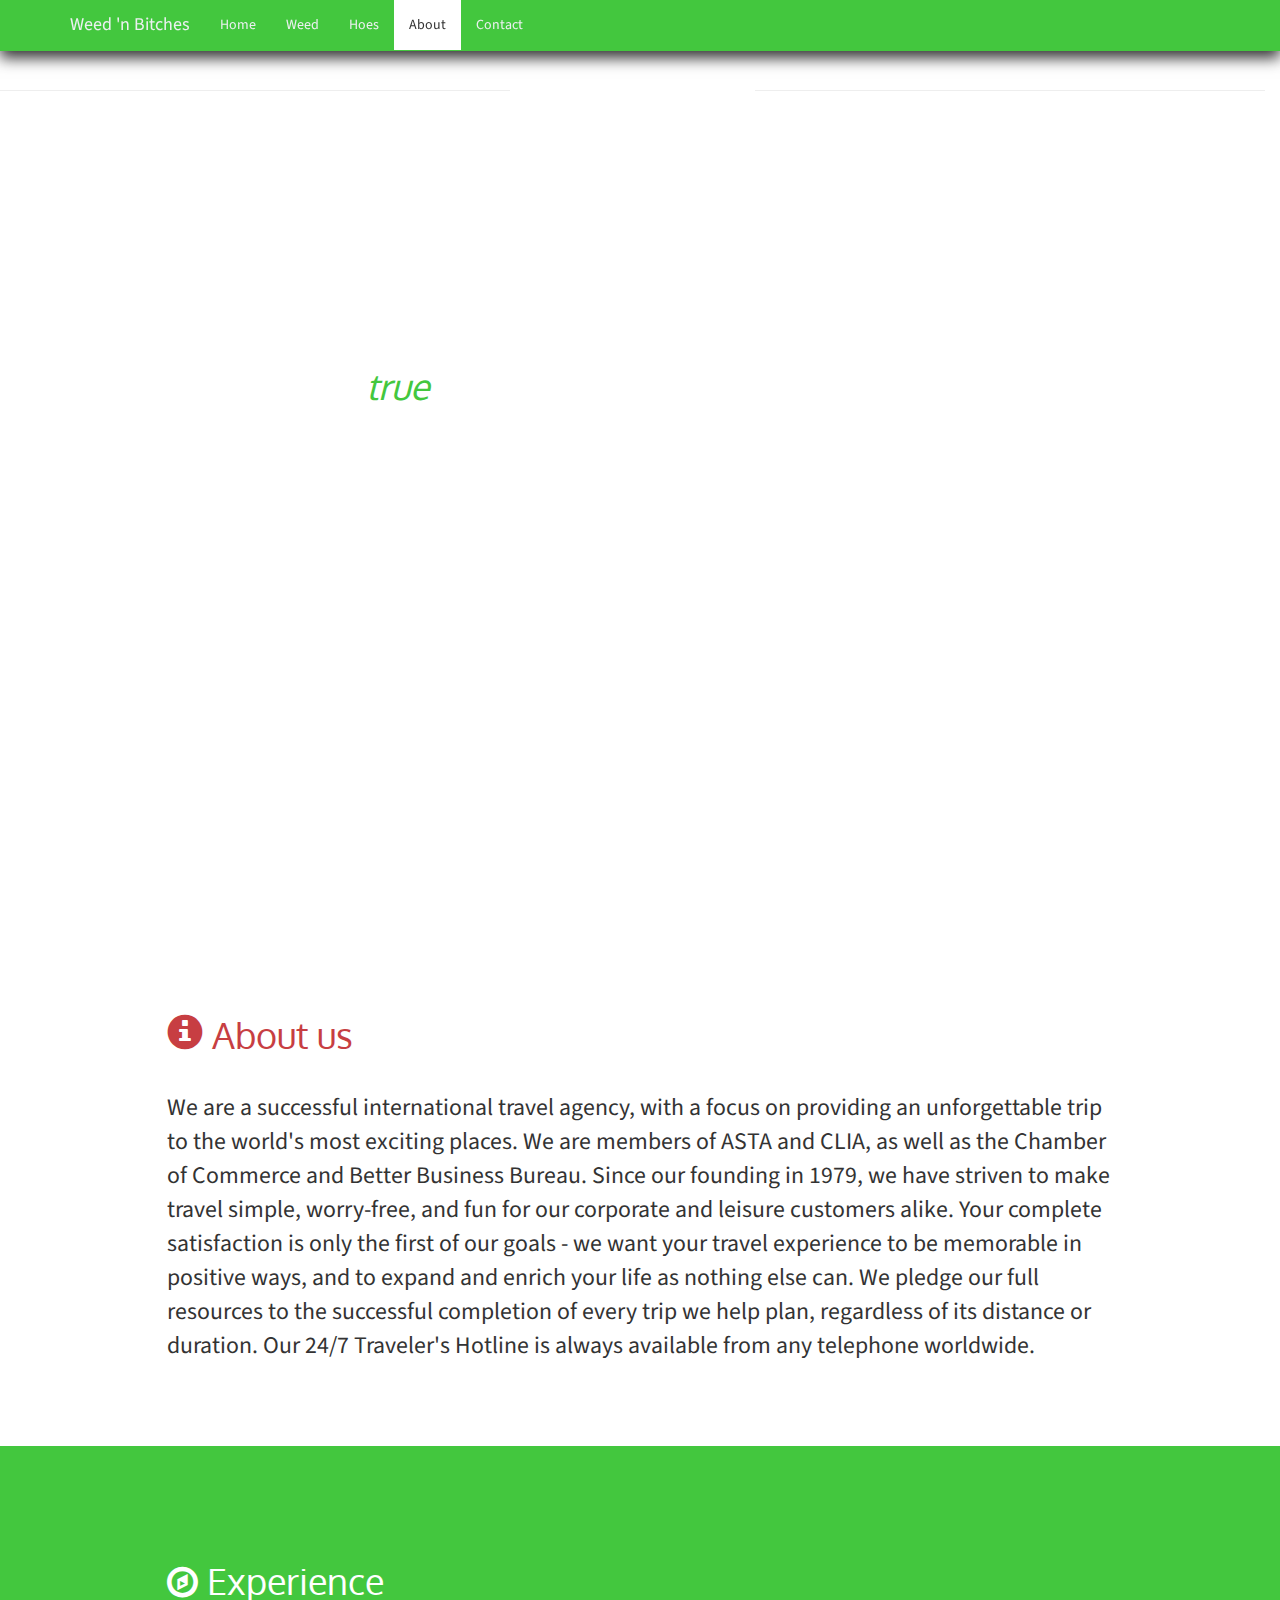
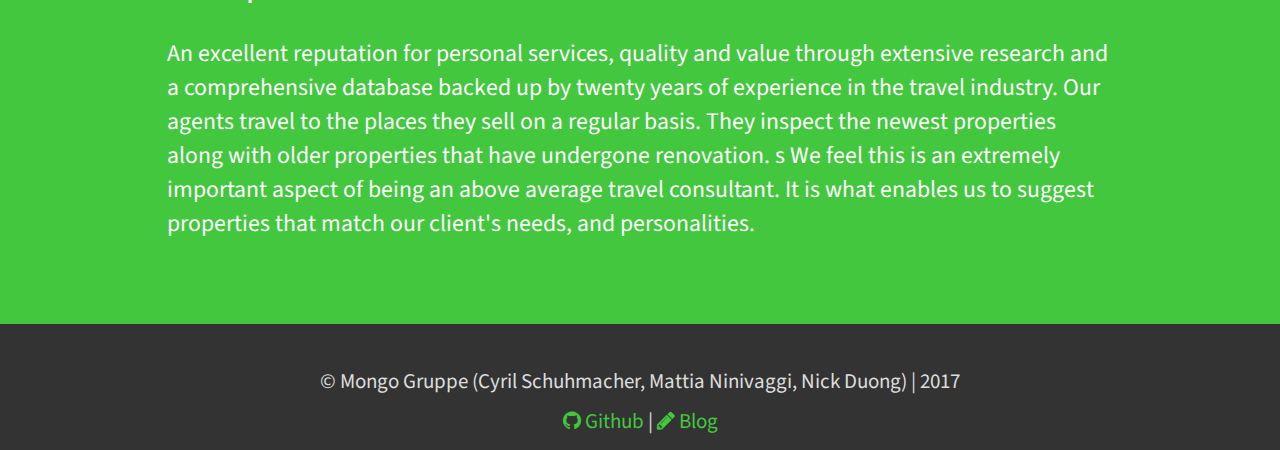
==== about.html @ 85d9b214 "min shit" ====
<!DOCYTPE html>
<html>

<head>
<meta charset="utf-8" />
<title>Weed 'n Bitches</title>
<link href="https://fonts.googleapis.com/css?family=Source+Sans+Pro"
	rel="stylesheet">
<link href="https://fonts.googleapis.com/css?family=Oxygen"
	rel="stylesheet">
<link rel="stylesheet" href="node_modules/normalize.css/normalize.css" />
<script src="http://code.jquery.com/jquery-3.2.1.js"
	integrity="sha256-DZAnKJ/6XZ9si04Hgrsxu/8s717jcIzLy3oi35EouyE="
	crossorigin="anonymous"></script>
<link rel="stylesheet"
	href="https://maxcdn.bootstrapcdn.com/bootstrap/3.3.7/css/bootstrap.min.css">
<script
	src="https://maxcdn.bootstrapcdn.com/bootstrap/3.3.7/js/bootstrap.min.js"></script>
<script src="https://apis.google.com/js/client:plusone.js"
	type="text/javascript"></script>
</script>
<link rel="stylesheet" href="css/style.css" />

<link rel="stylesheet" href="css/fonts.css" />
<link rel="stylesheet" href="css/buttons.css" />
<link rel="stylesheet"
	href="https://maxcdn.bootstrapcdn.com/font-awesome/4.7.0/css/font-awesome.min.css" />
<link rel="stylesheet" href="css/navbar.css" />
<link rel="stylesheet" href="css/mobile.css" />
</head>

<body>
	<div class="navbar navbar-default navbar-fixed-top">
		<div class="container">
			<div class="navbar-header">
				<button type="button" class="navbar-toggle" data-toggle="collapse"
					data-target=".navbar-collapse">
					<span class="icon-bar"></span> <span class="icon-bar"></span> <span
						class="icon-bar"></span>
				</button>
				<a class="navbar-brand" href="#">Weed 'n Bitches</a>
			</div>
			<div class="collapse navbar-collapse">
				<ul class="nav navbar-nav">
					<li><a href="index.html">Home</a></li>
					<li><a href="weed.html">Weed</a></li>
					<li><a href="hoes.html">Hoes</a></li>
					<li class="active"><a href="about.html">About</a></li>
					<li><a href="contact.html">Contact</a></li>
				</ul>
			</div>
			<!--/.nav-collapse -->
		</div>
	</div>
	<div class="wide" id="wideAbout">
		<div class="row">
			<div class="col-xs-5 line">
				<hr>
			</div>
			<div class="col-xs-2 logo">Weed 'n Bitches</div>
			<div class="col-xs-5 line">
				<hr>
			</div>
		</div>
		<div class="row" id="intro">
			<div class="col-md-4">
				<h1 class="text-white">
					Amsterdam, a place where dreams come <em>true</em>
				</h1>
				<h2 class="text-white">Get high out of your mind</h2>
			</div>
		</div>
	</div>

	<div class="container-fluid" id="jimminy">
		<div id="about" class="row">
			<div class="text-left">
				<h1 class="text-primary">
					<i class="glyphicon glyphicon-info-sign" aria-hidden="true"></i>
					About us
				</h1>
				<div id="abouttext"></div>
				<p>We are a successful international travel agency, with a focus
					on providing an unforgettable trip to the world's most exciting
					places. We are members of ASTA and CLIA, as well as the Chamber of
					Commerce and Better Business Bureau. Since our founding in 1979, we
					have striven to make travel simple, worry-free, and fun for our
					corporate and leisure customers alike. Your complete satisfaction
					is only the first of our goals - we want your travel experience to
					be memorable in positive ways, and to expand and enrich your life
					as nothing else can. We pledge our full resources to the successful
					completion of every trip we help plan, regardless of its distance
					or duration. Our 24/7 Traveler's Hotline is always available from
					any telephone worldwide.</p>
			</div>
		</div>
		<div id="howtouse" class="row">
			<div class="text-left">
				<h1>
					<i class="fa fa-compass" aria-hidden="true"></i> Experience
				</h1>
				<p>An excellent reputation for personal services, quality and
					value through extensive research and a comprehensive database
					backed up by twenty years of experience in the travel industry. Our
					agents travel to the places they sell on a regular basis. They
					inspect the newest properties along with older properties that have
					undergone renovation. s We feel this is an extremely important
					aspect of being an above average travel consultant. It is what
					enables us to suggest properties that match our client's needs, and
					personalities.</p>
			</div>
		</div>
		<div class="text-center row" id="use">
			<div>
				<h1 class="text-primary">
					<i class="fa fa-check" aria-hidden="true"></i> Let's do this!
				</h1>
				<div id="buttons">
					<label> <input id="query" type="text" />
						<button id="search-button" class="btn-geckoboard"
							onclick="keyWordsearch()">Search</button>
					</label>
					<div id="container">
						<h1>Search Results</h1>
						<ul id="results"></ul>
					</div>
				</div>
			</div>
		</div>
	</div>
	<footer>
		<div class="container text-center">
			<p>&copy; Mongo Gruppe (Cyril Schuhmacher, Mattia Ninivaggi, Nick
				Duong) | 2017</p>
			<p>
				<a href="https://github.com/ninijay"><i class="fa fa-github"
					aria-hidden="true"></i> Github</a> | <a href="https://tech-brew.net/"><i
					class="fa fa-pencil" aria-hidden="true"></i> Blog</a>
			</p>
		</div>
	</footer>
</body>

</html>
---- css/style.css ----
body {
  background: url(/img/cream_dust.png) repeat 0 0;
}

body,html {
    height: 100%;
  }
  
  body {
    padding-top: 50px;
    hyphens: auto;
  }
  
  .wide {
    min-width:100%;
    height:100%;
    height:calc(100% - 1px);
    background: url('https://images.unsplash.com/photo-1468436385273-8abca6dfd8d3?dpr=1&auto=format&fit=crop&w=1000&q=80&cs=tinysrgb&ixid=dW5zcGxhc2guY29tOzs7Ozs%3D') no-repeat center center fixed;
     /*url('https://c.stocksy.com/a/RcN300/z0/805779.jpg');*/
     -webkit-background-size: cover;
     -moz-background-size: cover;
     -o-background-size: cover;
     background-size: cover;
  }
  
  #wideAbout {
  	background: url('./img/office_building2.jpg') no-repeat center center fixed;
  	-webkit-background-size: cover;
     -moz-background-size: cover;
     -o-background-size: cover;
     background-size: cover;
  }
  
  .wide img {
    width:100%;
  }
  
  .logo {
    color:#fff;
    font-weight:800;
    font-size:14pt;
    padding:25px;
    text-align:center;
  }
  
  .line {
    padding-top:20px;
    white-space:no-wrap;
    overflow:hidden;
    text-align:center;
  }
  
  .wide .row {
    margin-right:0;
  }

  .text-white {
    color:white;
  }

  #intro {
    padding: 10em;
    background: rgba(255, 255, 255, 0.15)
  }

#intro em {
  color:#43c73e;
}

#howtouse {
  background-color:#43c73e;
}

#howtouse h1, #howtouse p {
  color: white;
  
}


#jimminy > div {
  padding: 7em;
  padding-top: 4em;
  padding-bottom: 2em;
}

#jimminy > div {
  font-size: 1.7em;
}

#jimminy p {
  margin-bottom: 1.5em;
}

#jimminy h1 {
  margin-bottom: 1em;
}

#jimminy .container {
  padding: 0;
}

footer {
  color: #ddd;
  background-color: #333;
  height: 6em;
  padding-top:2em;
  font-size: 1.5em;
  display:block;
 
}

footer a {
  color: #43c73e;
  -moz-transition: all .3s ease-in;
  -o-transition: all .3s ease-in;
  -webkit-transition: all .3s ease-in;
  transition: all .3s ease-in;
}

footer a:hover {
  color:white;
}

#use {
  display: none;
}
---- css/fonts.css ----
body{
    font-family: 'Source Sans Pro', sans-serif;
}

h1, h2, h3, h4, h5 {
    font-family: 'Oxygen', sans-serif;
}

.text-primary {
    color: #c73e42;
}

a {
    text-decoration: none;
}

a:hover {
    text-decoration: none;
}
---- css/buttons.css ----
.btn-geckoboard {
	background: rgb(41,153,153);
	background-image: none;
	border:none;
	color: #fff;
	letter-spacing: 1px;
	font-weight: 600;
	text-decoration: none ! important;
	text-shadow: none;
	text-transform: uppercase;
	transition: all 0.3s ease-in-out 0s;		
	-webkit-transition: all 0.3s ease-in-out 0s;		
}
.btn-geckoboard:hover {
	background: #333;
	color: #fff;
}
---- css/navbar.css ----
.navbar-default {
    background-color: #43c73e;
    border-color: #43c73e;
    box-shadow: 0em 0.5em 1em #333;
  }
  .navbar-default .navbar-brand {
    color: #ecf0f1;
  }
  .navbar-default .navbar-brand:hover,
  .navbar-default .navbar-brand:focus {
    color: #333333;
  }
  .navbar-default .navbar-text {
    color: #ecf0f1;
  }

  .navbar-default .navbar-nav > li > a {
    color: #ecf0f1;
  }
  .navbar-default .navbar-nav > li > a:hover,
  .navbar-default .navbar-nav > li > a:focus {
    color: #333333;
  }
  .navbar-default .navbar-nav > .active > a,
  .navbar-default .navbar-nav > .active > a:hover,
  .navbar-default .navbar-nav > .active > a:focus {
    color: #333333;
    background-color: #ffffff;
  }
  .navbar-default .navbar-nav > .open > a,
  .navbar-default .navbar-nav > .open > a:hover,
  .navbar-default .navbar-nav > .open > a:focus {
    color: #333333;
    background-color: #ffffff;
  }
  .navbar-default .navbar-toggle {
    border-color: #ffffff;
  }
  .navbar-default .navbar-toggle:hover,
  .navbar-default .navbar-toggle:focus {
    background-color: #ffffff;
  }
  .navbar-default .navbar-toggle .icon-bar {
    background-color: #ecf0f1;
  }
  .navbar-default .navbar-collapse,
  .navbar-default .navbar-form {
    border-color: #ecf0f1;
  }
  .navbar-default .navbar-link {
    color: #ecf0f1;
  }
  .navbar-default .navbar-link:hover {
    color: #333333;
  }
  
  @media (max-width: 767px) {
    .navbar-default .navbar-nav .open .dropdown-menu > li > a {
      color: #ecf0f1;
    }
    .navbar-default .navbar-nav .open .dropdown-menu > li > a:hover,
    .navbar-default .navbar-nav .open .dropdown-menu > li > a:focus {
      color: #333333;
    }
    .navbar-default .navbar-nav .open .dropdown-menu > .active > a,
    .navbar-default .navbar-nav .open .dropdown-menu > .active > a:hover,
    .navbar-default .navbar-nav .open .dropdown-menu > .active > a:focus {
      color: #333333;
      background-color: #ffffff;
    }
  }
---- css/mobile.css ----
@media (max-width: 740px) {
    #jimminy > div {
        padding: 3em;
        padding-top: 2em;
        padding-bottom: 1em;
      }
    
      #intro {
        padding: 5em;
      }
}
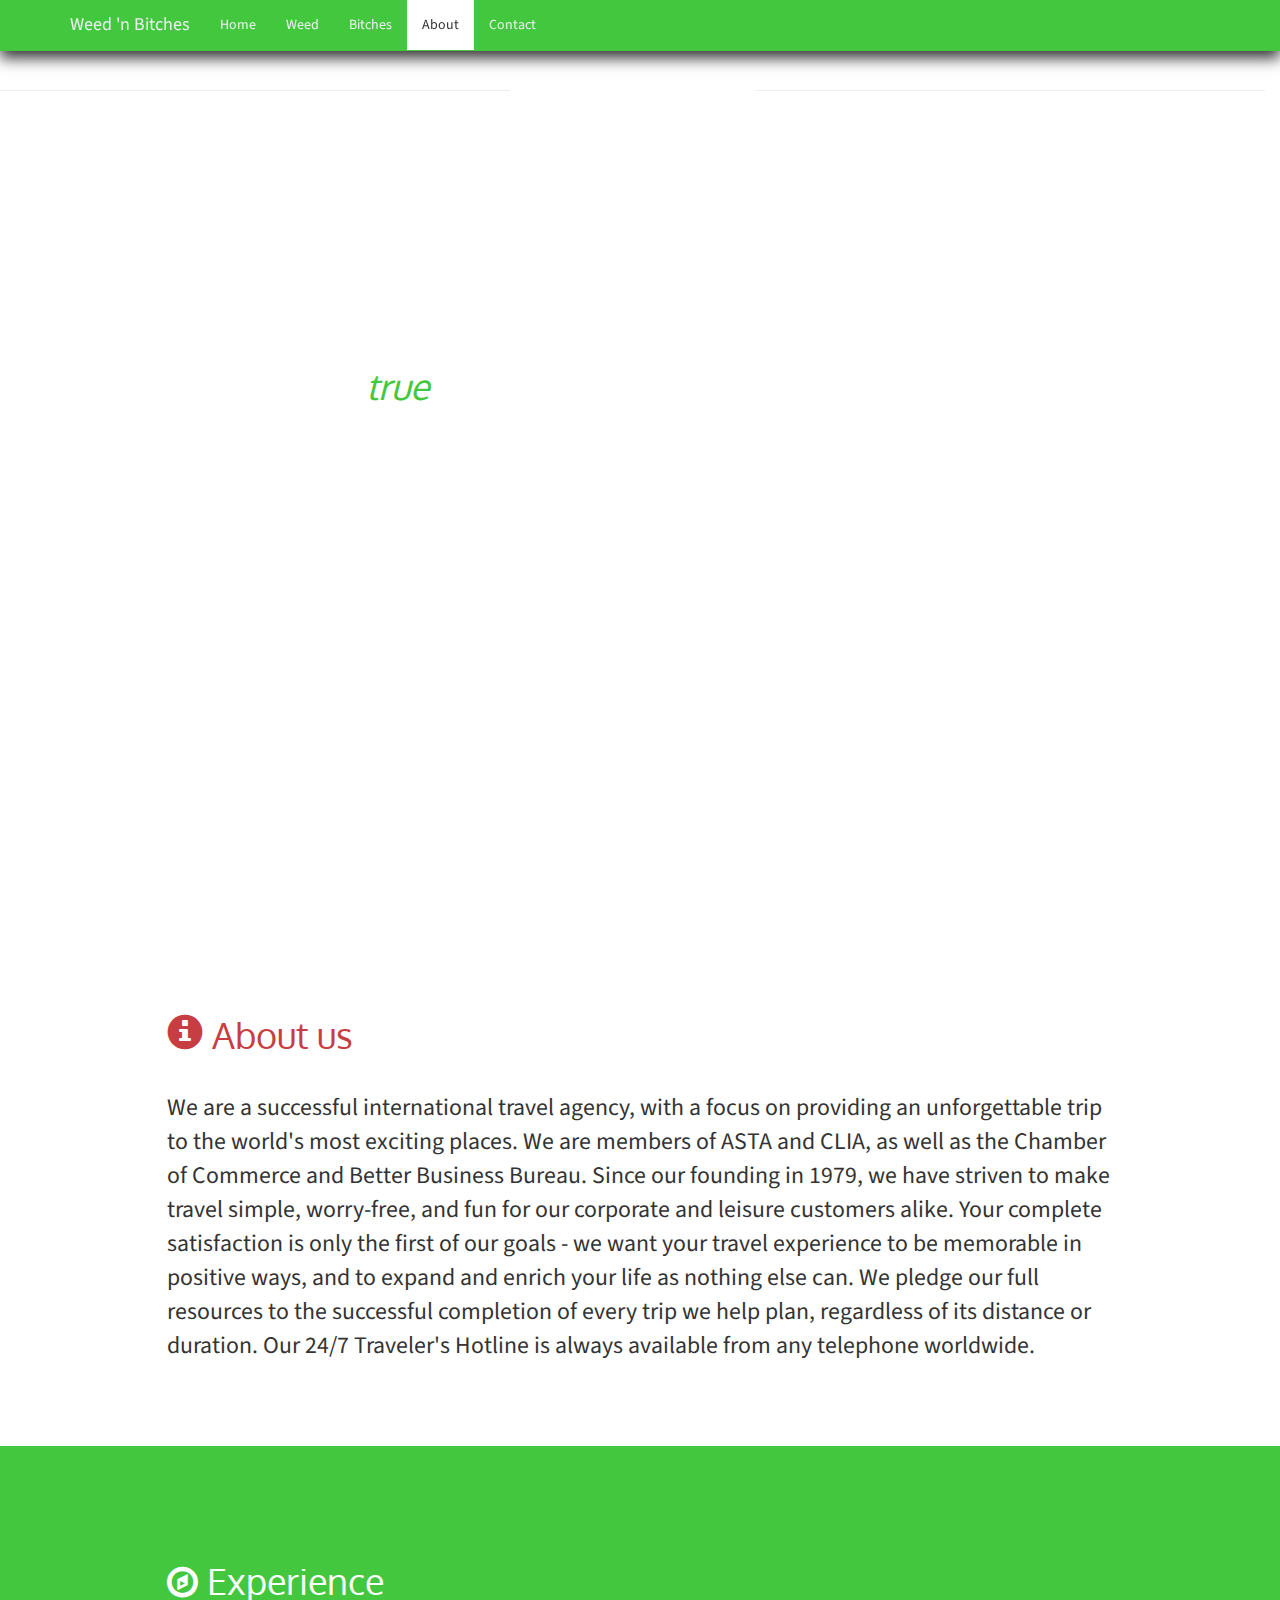
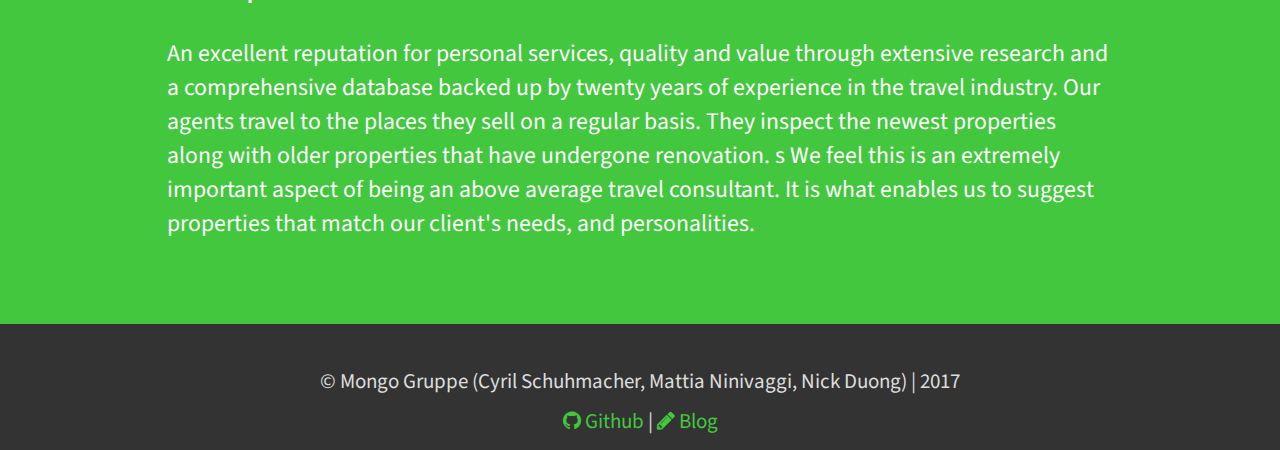
==== commit 128f4423: "more fixes" ====
--- a/about.html
+++ b/about.html
@@ -44,7 +44,7 @@
 				<ul class="nav navbar-nav">
 					<li><a href="index.html">Home</a></li>
 					<li><a href="weed.html">Weed</a></li>
-					<li><a href="hoes.html">Hoes</a></li>
+					<li><a href="hoes.html">Bitches</a></li>
 					<li class="active"><a href="about.html">About</a></li>
 					<li><a href="contact.html">Contact</a></li>
 				</ul>
@@ -110,23 +110,6 @@
 					personalities.</p>
 			</div>
 		</div>
-		<div class="text-center row" id="use">
-			<div>
-				<h1 class="text-primary">
-					<i class="fa fa-check" aria-hidden="true"></i> Let's do this!
-				</h1>
-				<div id="buttons">
-					<label> <input id="query" type="text" />
-						<button id="search-button" class="btn-geckoboard"
-							onclick="keyWordsearch()">Search</button>
-					</label>
-					<div id="container">
-						<h1>Search Results</h1>
-						<ul id="results"></ul>
-					</div>
-				</div>
-			</div>
-		</div>
 	</div>
 	<footer>
 		<div class="container text-center">
--- a/css/style.css
+++ b/css/style.css
@@ -1,126 +1,131 @@
 body {
-  background: url(/img/cream_dust.png) repeat 0 0;
+	background: url(/img/cream_dust.png) repeat 0 0;
 }
 
-body,html {
-    height: 100%;
-  }
-  
-  body {
-    padding-top: 50px;
-    hyphens: auto;
-  }
-  
-  .wide {
-    min-width:100%;
-    height:100%;
-    height:calc(100% - 1px);
-    background: url('https://images.unsplash.com/photo-1468436385273-8abca6dfd8d3?dpr=1&auto=format&fit=crop&w=1000&q=80&cs=tinysrgb&ixid=dW5zcGxhc2guY29tOzs7Ozs%3D') no-repeat center center fixed;
-     /*url('https://c.stocksy.com/a/RcN300/z0/805779.jpg');*/
-     -webkit-background-size: cover;
-     -moz-background-size: cover;
-     -o-background-size: cover;
-     background-size: cover;
-  }
-  
-  #wideAbout {
-  	background: url('./img/office_building2.jpg') no-repeat center center fixed;
-  	-webkit-background-size: cover;
-     -moz-background-size: cover;
-     -o-background-size: cover;
-     background-size: cover;
-  }
-  
-  .wide img {
-    width:100%;
-  }
-  
-  .logo {
-    color:#fff;
-    font-weight:800;
-    font-size:14pt;
-    padding:25px;
-    text-align:center;
-  }
-  
-  .line {
-    padding-top:20px;
-    white-space:no-wrap;
-    overflow:hidden;
-    text-align:center;
-  }
-  
-  .wide .row {
-    margin-right:0;
-  }
+body, html {
+	height: 100%;
+}
 
-  .text-white {
-    color:white;
-  }
+body {
+	padding-top: 50px;
+	hyphens: auto;
+}
 
-  #intro {
-    padding: 10em;
-    background: rgba(255, 255, 255, 0.15)
-  }
+.wide {
+	min-width: 100%;
+	height: 100%;
+	height: calc(100% - 1px);
+	background:
+		url('https://images.unsplash.com/photo-1468436385273-8abca6dfd8d3?dpr=1&auto=format&fit=crop&w=1000&q=80&cs=tinysrgb&ixid=dW5zcGxhc2guY29tOzs7Ozs%3D')
+		no-repeat center center fixed;
+	/*url('https://c.stocksy.com/a/RcN300/z0/805779.jpg');*/
+	-webkit-background-size: cover;
+	-moz-background-size: cover;
+	-o-background-size: cover;
+	background-size: cover;
+}
+
+#wideHoes{
+background: url('https://cdn.getyourguide.com/img/tour_img-501798-148.jpg') no-repeat center center fixed;
+-webkit-background-size: cover;
+-moz-background-size: cover;
+-o-background-size: cover;
+background-size: cover;
+}
+
+
+#wideAbout {
+	background: url('https://images.unsplash.com/photo-1497215842964-222b430dc094?dpr=1&auto=format&fit=crop&w=1000&q=80&cs=tinysrgb') no-repeat center center
+		fixed;
+	-webkit-background-size: cover;
+	-moz-background-size: cover;
+	-o-background-size: cover;
+	background-size: cover;
+}
+
+.wide img {
+	width: 100%;
+}
+
+.logo {
+	color: #fff;
+	font-weight: 800;
+	font-size: 14pt;
+	padding: 25px;
+	text-align: center;
+}
+
+.line {
+	padding-top: 20px;
+	white-space: no-wrap;
+	overflow: hidden;
+	text-align: center;
+}
+
+.wide .row {
+	margin-right: 0;
+}
+
+.text-white {
+	color: white;
+}
+
+#intro {
+	padding: 10em;
+	background: rgba(255, 255, 255, 0.15)
+}
 
 #intro em {
-  color:#43c73e;
+	color: #43c73e;
 }
 
 #howtouse {
-  background-color:#43c73e;
+	background-color: #43c73e;
 }
 
 #howtouse h1, #howtouse p {
-  color: white;
-  
+	color: white;
 }
 
-
-#jimminy > div {
-  padding: 7em;
-  padding-top: 4em;
-  padding-bottom: 2em;
+#jimminy>div {
+	padding: 7em;
+	padding-top: 4em;
+	padding-bottom: 2em;
 }
 
-#jimminy > div {
-  font-size: 1.7em;
+#jimminy>div {
+	font-size: 1.7em;
 }
 
 #jimminy p {
-  margin-bottom: 1.5em;
+	margin-bottom: 1.5em;
 }
 
 #jimminy h1 {
-  margin-bottom: 1em;
+	margin-bottom: 1em;
 }
 
 #jimminy .container {
-  padding: 0;
+	padding: 0;
 }
 
 footer {
-  color: #ddd;
-  background-color: #333;
-  height: 6em;
-  padding-top:2em;
-  font-size: 1.5em;
-  display:block;
- 
+	color: #ddd;
+	background-color: #333;
+	height: 6em;
+	padding-top: 2em;
+	font-size: 1.5em;
+	display: block;
 }
 
 footer a {
-  color: #43c73e;
-  -moz-transition: all .3s ease-in;
-  -o-transition: all .3s ease-in;
-  -webkit-transition: all .3s ease-in;
-  transition: all .3s ease-in;
+	color: #43c73e;
+	-moz-transition: all .3s ease-in;
+	-o-transition: all .3s ease-in;
+	-webkit-transition: all .3s ease-in;
+	transition: all .3s ease-in;
 }
 
 footer a:hover {
-  color:white;
+	color: white;
 }
-
-#use {
-  display: none;
-}
--- a/css/fonts.css
+++ b/css/fonts.css
@@ -17,3 +17,11 @@
 a:hover {
     text-decoration: none;
 }
+
+.location-url a{
+    color: white;
+}
+
+.location-url a:hover{
+    text-decoration: underline;
+}--- a/css/buttons.css
+++ b/css/buttons.css
@@ -1,16 +1,17 @@
 .btn-geckoboard {
-	background: rgb(41,153,153);
+	background: rgb(41, 153, 153);
 	background-image: none;
-	border:none;
+	border: none;
 	color: #fff;
 	letter-spacing: 1px;
 	font-weight: 600;
 	text-decoration: none ! important;
 	text-shadow: none;
 	text-transform: uppercase;
-	transition: all 0.3s ease-in-out 0s;		
-	-webkit-transition: all 0.3s ease-in-out 0s;		
+	transition: all 0.3s ease-in-out 0s;
+	-webkit-transition: all 0.3s ease-in-out 0s;
 }
+
 .btn-geckoboard:hover {
 	background: #333;
 	color: #fff;
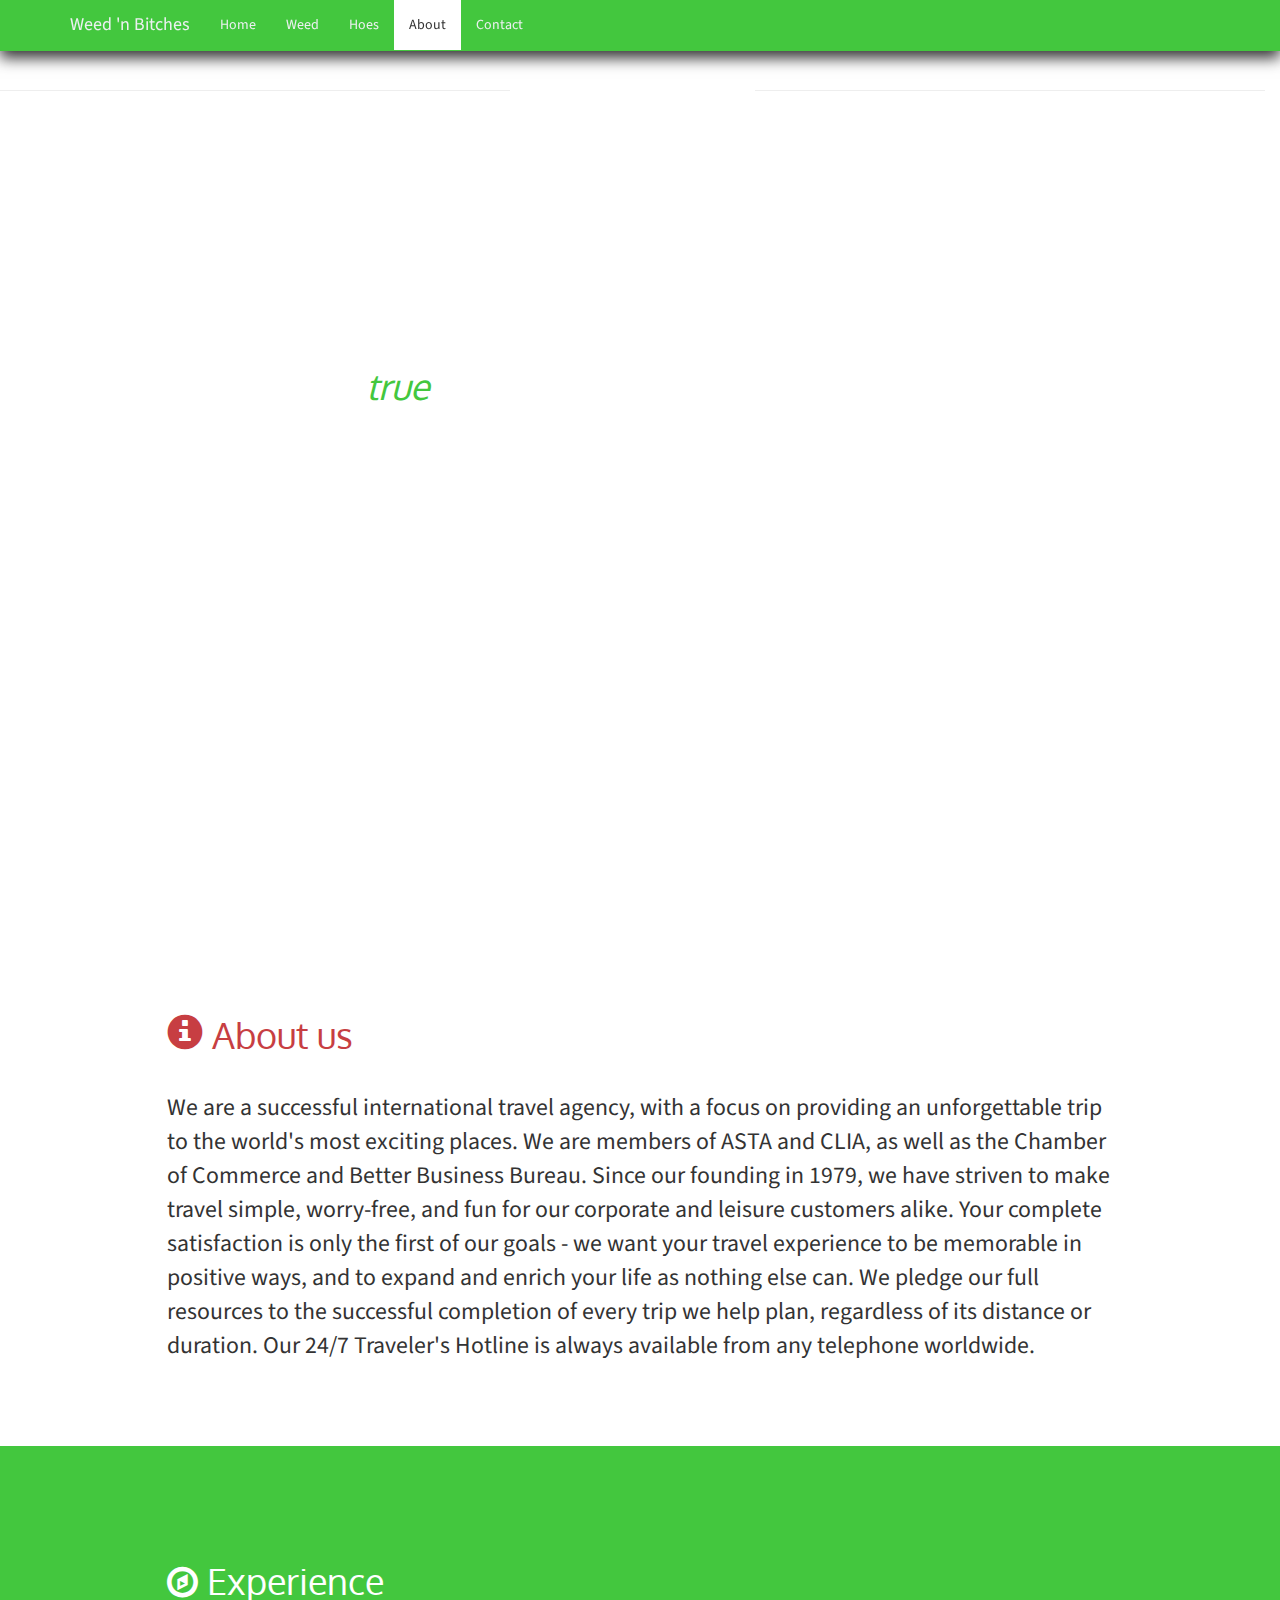
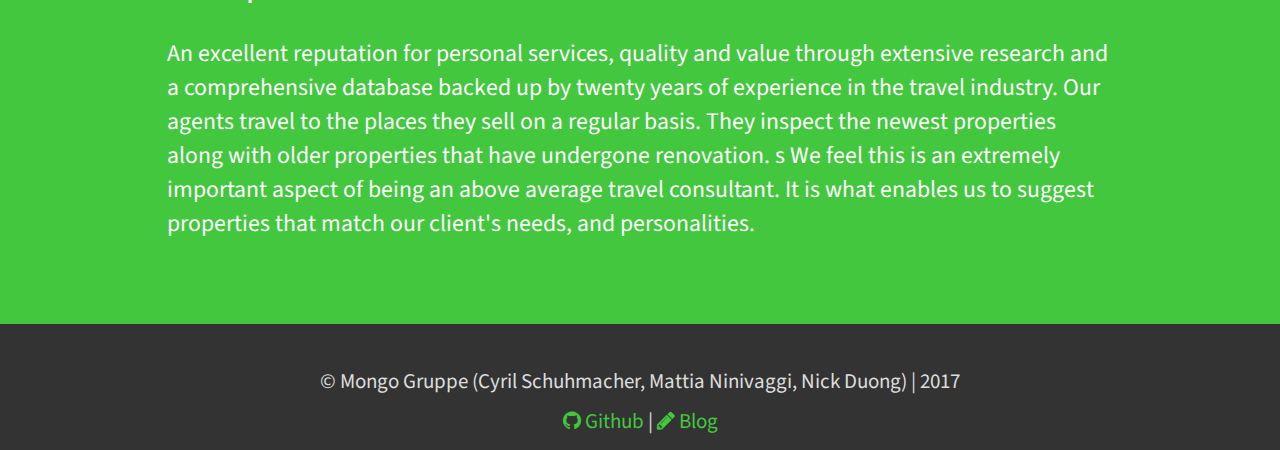
==== commit 66a9c1f4: "Fixed responsive design" ====
--- a/about.html
+++ b/about.html
@@ -2,51 +2,54 @@
 <html>
 
 <head>
-<meta charset="utf-8" />
-<title>Weed 'n Bitches</title>
-<link href="https://fonts.googleapis.com/css?family=Source+Sans+Pro"
-	rel="stylesheet">
-<link href="https://fonts.googleapis.com/css?family=Oxygen"
-	rel="stylesheet">
-<link rel="stylesheet" href="node_modules/normalize.css/normalize.css" />
-<script src="http://code.jquery.com/jquery-3.2.1.js"
-	integrity="sha256-DZAnKJ/6XZ9si04Hgrsxu/8s717jcIzLy3oi35EouyE="
-	crossorigin="anonymous"></script>
-<link rel="stylesheet"
-	href="https://maxcdn.bootstrapcdn.com/bootstrap/3.3.7/css/bootstrap.min.css">
-<script
-	src="https://maxcdn.bootstrapcdn.com/bootstrap/3.3.7/js/bootstrap.min.js"></script>
-<script src="https://apis.google.com/js/client:plusone.js"
-	type="text/javascript"></script>
-</script>
-<link rel="stylesheet" href="css/style.css" />
+	<meta name="viewport" content="width=device-width, initial-scale=1.0">
+	<meta charset="utf-8" />
+	<title>Weed 'n Bitches | About</title>
+	<link href="https://fonts.googleapis.com/css?family=Source+Sans+Pro" rel="stylesheet">
+	<link href="https://fonts.googleapis.com/css?family=Oxygen" rel="stylesheet">
+	<link rel="stylesheet" href="node_modules/normalize.css/normalize.css" />
+	<script src="http://code.jquery.com/jquery-3.2.1.js" integrity="sha256-DZAnKJ/6XZ9si04Hgrsxu/8s717jcIzLy3oi35EouyE=" crossorigin="anonymous"></script>
+	<link rel="stylesheet" href="https://maxcdn.bootstrapcdn.com/bootstrap/3.3.7/css/bootstrap.min.css">
+	<script src="https://maxcdn.bootstrapcdn.com/bootstrap/3.3.7/js/bootstrap.min.js"></script>
+	<script src="https://apis.google.com/js/client:plusone.js" type="text/javascript"></script>
+	</script>
+	<link rel="stylesheet" href="css/style.css" />
 
-<link rel="stylesheet" href="css/fonts.css" />
-<link rel="stylesheet" href="css/buttons.css" />
-<link rel="stylesheet"
-	href="https://maxcdn.bootstrapcdn.com/font-awesome/4.7.0/css/font-awesome.min.css" />
-<link rel="stylesheet" href="css/navbar.css" />
-<link rel="stylesheet" href="css/mobile.css" />
+	<link rel="stylesheet" href="css/fonts.css" />
+	<link rel="stylesheet" href="css/buttons.css" />
+	<link rel="stylesheet" href="https://maxcdn.bootstrapcdn.com/font-awesome/4.7.0/css/font-awesome.min.css" />
+	<link rel="stylesheet" href="css/navbar.css" />
+	<link rel="stylesheet" href="css/mobile.css" />
 </head>
 
 <body>
 	<div class="navbar navbar-default navbar-fixed-top">
 		<div class="container">
 			<div class="navbar-header">
-				<button type="button" class="navbar-toggle" data-toggle="collapse"
-					data-target=".navbar-collapse">
-					<span class="icon-bar"></span> <span class="icon-bar"></span> <span
-						class="icon-bar"></span>
+				<button type="button" class="navbar-toggle" data-toggle="collapse" data-target=".navbar-collapse">
+					<span class="icon-bar"></span>
+					<span class="icon-bar"></span>
+					<span class="icon-bar"></span>
 				</button>
 				<a class="navbar-brand" href="#">Weed 'n Bitches</a>
 			</div>
 			<div class="collapse navbar-collapse">
 				<ul class="nav navbar-nav">
-					<li><a href="index.html">Home</a></li>
-					<li><a href="weed.html">Weed</a></li>
-					<li><a href="hoes.html">Bitches</a></li>
-					<li class="active"><a href="about.html">About</a></li>
-					<li><a href="contact.html">Contact</a></li>
+					<li>
+						<a href="index.html">Home</a>
+					</li>
+					<li>
+						<a href="weed.html">Weed</a>
+					</li>
+					<li>
+						<a href="hoes.html">Hoes</a>
+					</li>
+					<li class="active">
+						<a href="about.html">About</a>
+					</li>
+					<li>
+						<a href="contact.html">Contact</a>
+					</li>
 				</ul>
 			</div>
 			<!--/.nav-collapse -->
@@ -65,7 +68,8 @@
 		<div class="row" id="intro">
 			<div class="col-md-4">
 				<h1 class="text-white">
-					Amsterdam, a place where dreams come <em>true</em>
+					Amsterdam, a place where dreams come
+					<em>true</em>
 				</h1>
 				<h2 class="text-white">Get high out of your mind</h2>
 			</div>
@@ -80,18 +84,13 @@
 					About us
 				</h1>
 				<div id="abouttext"></div>
-				<p>We are a successful international travel agency, with a focus
-					on providing an unforgettable trip to the world's most exciting
-					places. We are members of ASTA and CLIA, as well as the Chamber of
-					Commerce and Better Business Bureau. Since our founding in 1979, we
-					have striven to make travel simple, worry-free, and fun for our
-					corporate and leisure customers alike. Your complete satisfaction
-					is only the first of our goals - we want your travel experience to
-					be memorable in positive ways, and to expand and enrich your life
-					as nothing else can. We pledge our full resources to the successful
-					completion of every trip we help plan, regardless of its distance
-					or duration. Our 24/7 Traveler's Hotline is always available from
-					any telephone worldwide.</p>
+				<p>We are a successful international travel agency, with a focus on providing an unforgettable trip to the world's most
+					exciting places. We are members of ASTA and CLIA, as well as the Chamber of Commerce and Better Business Bureau. Since
+					our founding in 1979, we have striven to make travel simple, worry-free, and fun for our corporate and leisure customers
+					alike. Your complete satisfaction is only the first of our goals - we want your travel experience to be memorable in
+					positive ways, and to expand and enrich your life as nothing else can. We pledge our full resources to the successful
+					completion of every trip we help plan, regardless of its distance or duration. Our 24/7 Traveler's Hotline is always
+					available from any telephone worldwide.</p>
 			</div>
 		</div>
 		<div id="howtouse" class="row">
@@ -99,29 +98,26 @@
 				<h1>
 					<i class="fa fa-compass" aria-hidden="true"></i> Experience
 				</h1>
-				<p>An excellent reputation for personal services, quality and
-					value through extensive research and a comprehensive database
-					backed up by twenty years of experience in the travel industry. Our
-					agents travel to the places they sell on a regular basis. They
-					inspect the newest properties along with older properties that have
-					undergone renovation. s We feel this is an extremely important
-					aspect of being an above average travel consultant. It is what
-					enables us to suggest properties that match our client's needs, and
-					personalities.</p>
+				<p>An excellent reputation for personal services, quality and value through extensive research and a comprehensive database
+					backed up by twenty years of experience in the travel industry. Our agents travel to the places they sell on a regular
+					basis. They inspect the newest properties along with older properties that have undergone renovation. s We feel this
+					is an extremely important aspect of being an above average travel consultant. It is what enables us to suggest properties
+					that match our client's needs, and personalities.
+				</p>
 			</div>
 		</div>
 	</div>
 	<footer>
 		<div class="container text-center">
-			<p>&copy; Mongo Gruppe (Cyril Schuhmacher, Mattia Ninivaggi, Nick
-				Duong) | 2017</p>
+			<p>&copy; Mongo Gruppe (Cyril Schuhmacher, Mattia Ninivaggi, Nick Duong) | 2017</p>
 			<p>
-				<a href="https://github.com/ninijay"><i class="fa fa-github"
-					aria-hidden="true"></i> Github</a> | <a href="https://tech-brew.net/"><i
-					class="fa fa-pencil" aria-hidden="true"></i> Blog</a>
+				<a href="https://github.com/ninijay">
+					<i class="fa fa-github" aria-hidden="true"></i> Github</a> |
+				<a href="https://tech-brew.net/">
+					<i class="fa fa-pencil" aria-hidden="true"></i> Blog</a>
 			</p>
 		</div>
 	</footer>
 </body>
 
-</html>
+</html>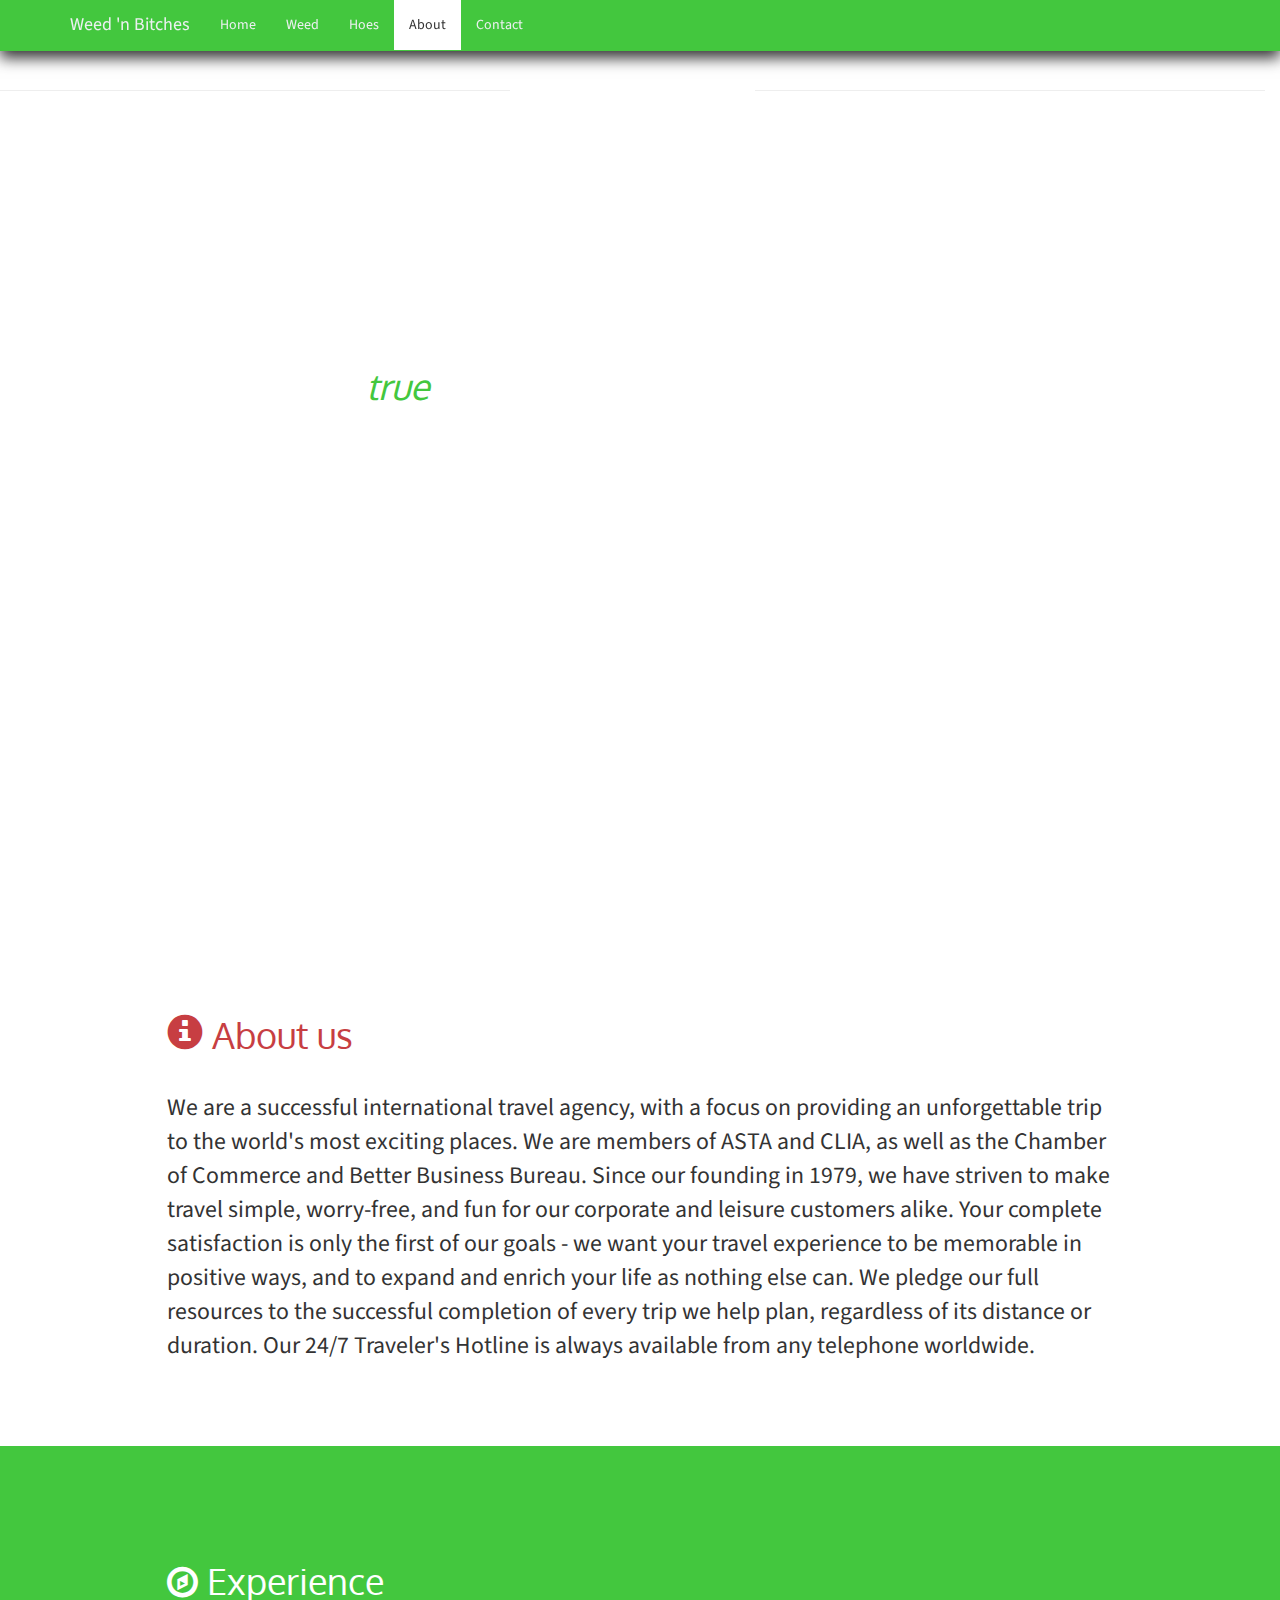
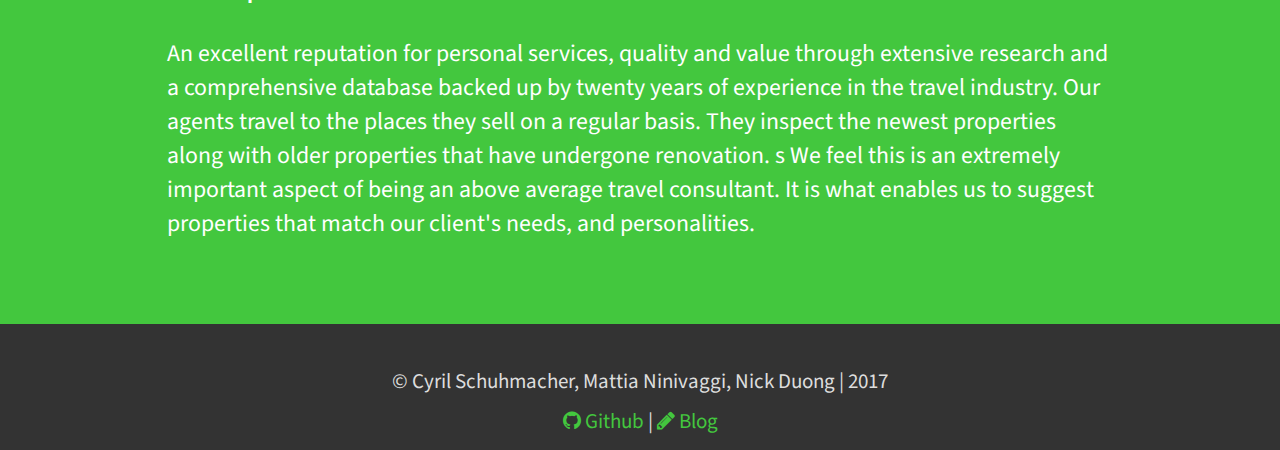
==== commit 699bff1a: "nimm das" ====
--- a/about.html
+++ b/about.html
@@ -109,7 +109,7 @@
 	</div>
 	<footer>
 		<div class="container text-center">
-			<p>&copy; Mongo Gruppe (Cyril Schuhmacher, Mattia Ninivaggi, Nick Duong) | 2017</p>
+			<p>&copy; Cyril Schuhmacher, Mattia Ninivaggi, Nick Duong | 2017</p>
 			<p>
 				<a href="https://github.com/ninijay">
 					<i class="fa fa-github" aria-hidden="true"></i> Github</a> |
@@ -120,4 +120,4 @@
 	</footer>
 </body>
 
-</html>+</html>
